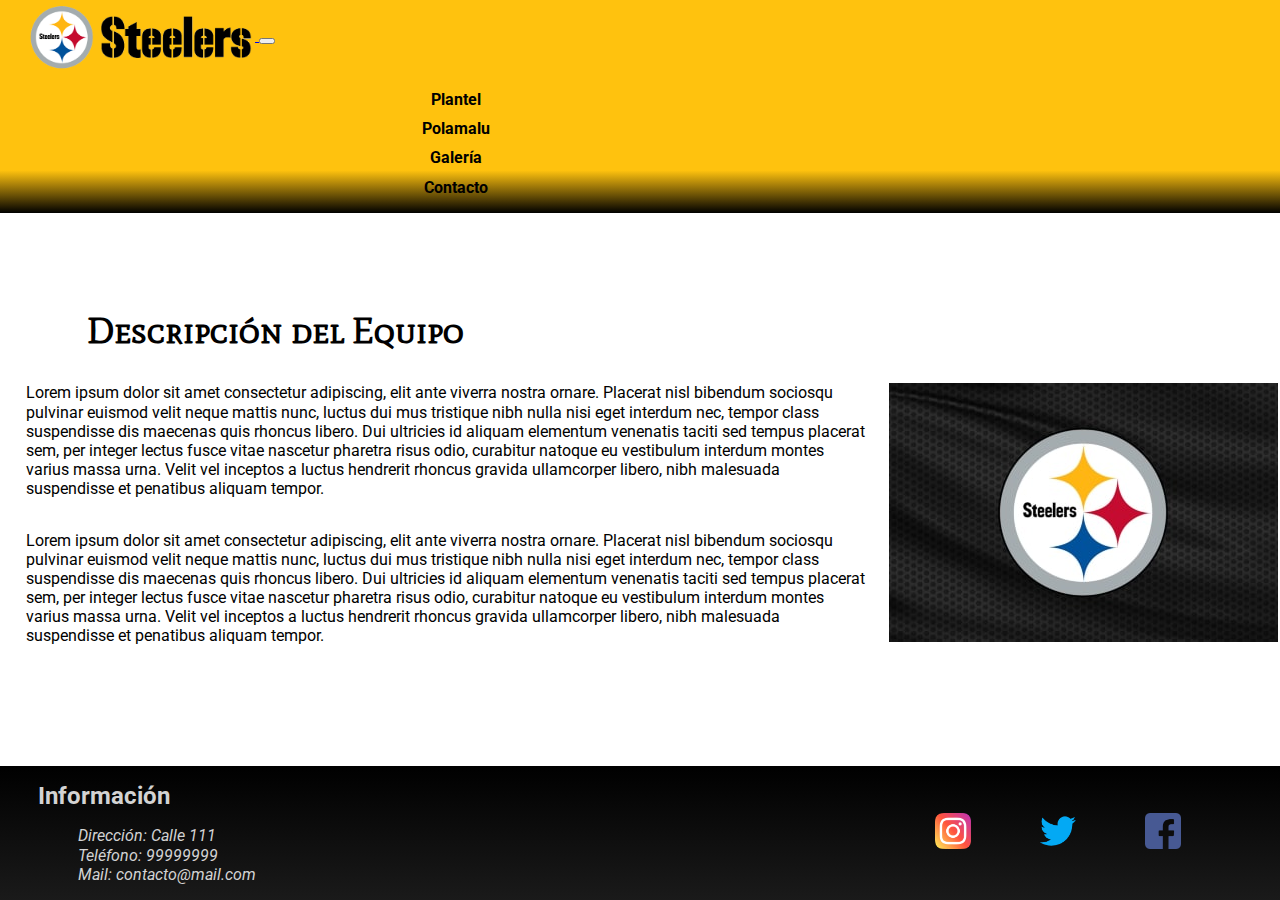
==== index.html @ 756e3cea "Versión 1.0, se traen los archivos de la preentrega 4" ====
<!DOCTYPE html>
<html lang="en">
<head>
    <meta charset="UTF-8">
    <meta http-equiv="X-UA-Compatible" content="IE=edge">
    <meta name="viewport" content="width=device-width, initial-scale=1.0">
    <meta name="description" content="Sitio homenaje al equipo de NFL Sittsburgh Steelers">
    <meta name="keywords" content="Steelers, Pittsburgh Steelers, NFL">
    <meta name="author" content="Emiliano Rey">
    <title>Pittsburgh Steelers</title>

    <!--Link a Bootstrap-->
    <link href="https://cdn.jsdelivr.net/npm/bootstrap@5.0.2/dist/css/bootstrap.min.css" rel="stylesheet" integrity="sha384-EVSTQN3/azprG1Anm3QDgpJLIm9Nao0Yz1ztcQTwFspd3yD65VohhpuuCOmLASjC" crossorigin="anonymous">

    <!--Estilo general del sitio-->
    <link rel="stylesheet" href="CSS/estilo.css">

    <!--Animaciones de animate.css-->
    <link rel="stylesheet" href="https://cdnjs.cloudflare.com/ajax/libs/animate.css/4.1.1/animate.min.css">

    <!--Fonts de Google, Roboto para el texto general y Mate para la mayoría de títulos-->
    <link rel="preconnect" href="https://fonts.gstatic.com">
    <link href="https://fonts.googleapis.com/css2?family=Mate+SC&family=Roboto&display=swap" rel="stylesheet">
</head>
<body>
    <header class="container-fluid">
        <!--Inicio de navbar de Bootstrap-->
        <!--Debo dejar el navbar-light, de otra forma el button no queda visible-->
        <nav class="navbar navbar-expand-lg container-fluid navbar-light">
            <div class="container-fluid">
                <a class="navbar-brand" href="index.html">
                    <img src="Imagenes/homeLogo.png" alt="Steelers Logo" class="menuLogo">
                </a>
                <button class="navbar-toggler" type="button" data-bs-toggle="collapse" data-bs-target="#navbarNav" aria-controls="navbarNav" aria-expanded="false" aria-label="Toggle navigation">
                    <span class="navbar-toggler-icon"></span>
                </button>
                <div class="collapse navbar-collapse justify-content-end" id="navbarNav">
                    <ul class="navbar-nav row" style="width: 50%;">
                        <li class="nav-item col-3">
                            <a class="nav-link" href="Paginas/plantel.html">Plantel</a>
                        </li>
                        <li class="nav-item col-3">
                            <a class="nav-link" href="Paginas/polamalu.html">Polamalu</a>
                        </li>
                        <li class="nav-item col-3">
                            <a class="nav-link" href="Paginas/galeria.html">Galería</a>
                        </li>
                        <li class="nav-item col-3">
                            <a class="nav-link" href="Paginas/contacto.html">Contacto</a>
                        </li>
                    </ul>
                </div>
            </div>
        </nav>
        <!--Inicio de navbar de Bootstrap-->
    </header>

    <!--header anterior a Bootstrap, que queda comentado para no perderlo
    <header>
        <div class="menuBox">
            <a href="index.html">
                <img src="Imagenes/homeLogo.png" alt="Steelers Logo" class="menuLogo">
            </a>
        </div>
        <nav>
            <ul class="listadoNav">
                <li>
                    <a href="Paginas/plantel.html">Plantel</a>
                </li>
                <li>
                    <a href="Paginas/polamalu.html">Polamalu</a>
                </li>
                <li>
                    <a href="Paginas/galeria.html">Galería</a>
                </li>
                <li style="border: none;">
                    <a href="Paginas/contacto.html">Contacto</a>
                </li>
            </ul>
        </nav>
    </header>
    -->

    <main id="homeMain">
        <h1 class="mainTitulo">Descripción del Equipo</h1>
        <div class="homeMainText" id="primerParrafoHome">
            <!--Contenedor con información sobre el equipo-->
            <p>Lorem ipsum dolor sit amet consectetur adipiscing, elit ante viverra nostra ornare. Placerat nisl bibendum sociosqu pulvinar euismod velit neque mattis nunc, luctus dui mus tristique nibh nulla nisi eget interdum nec, tempor class suspendisse dis maecenas quis rhoncus libero. Dui ultricies id aliquam elementum venenatis taciti sed tempus placerat sem, per integer lectus fusce vitae nascetur pharetra risus odio, curabitur natoque eu vestibulum interdum montes varius massa urna. Velit vel inceptos a luctus hendrerit rhoncus gravida ullamcorper libero, nibh malesuada suspendisse et penatibus aliquam tempor.
            </p>
        </div>
        <div class="homeMainText" id="segundoParrafoHome">
            <p>Lorem ipsum dolor sit amet consectetur adipiscing, elit ante viverra nostra ornare. Placerat nisl bibendum sociosqu pulvinar euismod velit neque mattis nunc, luctus dui mus tristique nibh nulla nisi eget interdum nec, tempor class suspendisse dis maecenas quis rhoncus libero. Dui ultricies id aliquam elementum venenatis taciti sed tempus placerat sem, per integer lectus fusce vitae nascetur pharetra risus odio, curabitur natoque eu vestibulum interdum montes varius massa urna. Velit vel inceptos a luctus hendrerit rhoncus gravida ullamcorper libero, nibh malesuada suspendisse et penatibus aliquam tempor.
            </p>
        </div>
        <aside class="homeMainImg">
            <!--Contenedor con la imagen principal del sitio, responsive por bootstrap-->
            <img src="Imagenes/Steelers.jpg" class="img-fluid" alt="Logo Steelers fondo negro" id="imagenPresentacion">
        </aside>
    </main>

    <footer>
        <div class="footerContactos">
            <!--Contenedor para información de contacto-->
            <h2>Información</h2>
            <!--Listado con los contactos-->
            <ul class="contactosListado">
                <li>Dirección: Calle 111</li>
                <li>Teléfono: 99999999</li>
                <li>Mail: contacto@mail.com</li>
            </ul>
        </div>
        <div class="footerRedes">
            <!--Contenedor para Redes Sociales, con con logo y enlaces a las redes oficiales-->
            <a href="https://www.instagram.com/steelers/">
                <img src="Imagenes/instagramLogo.png" alt="Logo de Instagram" class="footerRedesImg">
            </a>
            <a href="https://twitter.com/steelers?lang=es">
                <img src="Imagenes/twitterLogo.png" alt="Logo de Twitter" class="footerRedesImg">
            </a>
            <a href="https://www.facebook.com/steelers/">
                <img src="Imagenes/facebookLogo.png" alt="Logo de Facebook" class="footerRedesImg">
            </a>
        </div>
    </footer>

    <!--Scrip de Bootstrap-->
    <script src="https://cdn.jsdelivr.net/npm/bootstrap@5.0.2/dist/js/bootstrap.bundle.min.js" integrity="sha384-MrcW6ZMFYlzcLA8Nl+NtUVF0sA7MsXsP1UyJoMp4YLEuNSfAP+JcXn/tWtIaxVXM" crossorigin="anonymous"></script>
</body>
</html>
---- CSS/estilo.css ----
@charset "UTF-8";
/*Estilos generales del sitio e imports del resto de archivos .scss. Este archvio será compilado en css*/
/*Imports del resto de archivos con estilos particulares*/
/*Variables con colores de la paleta*/
/*Estilos para el menú superior o navegador del sitio*/
header {
  background: linear-gradient(0deg, #000 0%, #FFC20E 20%);
  margin-bottom: 50px; }

/*Estilo del navegador del menú superior*/
.navbar {
  margin: 0px;
  padding: 0px; }

/*Contenedor con el logo*/
.navbar-brand {
  margin-left: 25px;
  padding: 0px; }

.navbar-nav, .navbar-toggler {
  margin-right: 4%; }

#navbarNav {
  margin-left: 10%; }

/*Clase para dar estilo a la imagen que sirve como logo en el Menú*/
.menuLogo {
  width: 230px;
  height: auto;
  vertical-align: middle; }

/*Estilo para los enlaces a las distintas páginas del sitio, en el navegador*/
.nav-link {
  text-decoration: none;
  font-family: 'Roboto', sans-serif;
  /*!important para matar el estilo traido por Bootstrap*/
  color: #000 !important;
  padding: 3px 0px;
  font-weight: bold; }

/*Estilo para los enlaces a las distintas páginas del sitio, en el navegador*/
.nav-link:hover {
  /*!important para matar el estilo anterior*/
  color: #A5ACAF !important;
  border-bottom: #A5ACAF 1px solid;
  transition: 0.3s; }

/*Estilo para los li del navegador*/
.nav-item {
  text-align: center;
  padding: 0px;
  margin: 10px 0px; }

/*Estilos para el footer del sitio*/
footer {
  background: linear-gradient(#000, #1a1a1a);
  color: lightgrey;
  font-family: 'Roboto', sans-serif;
  width: 100%;
  margin-top: 50px;
  display: flex;
  justify-content: space-between;
  align-items: center; }

.footerContactos {
  width: 30%;
  margin-left: 3%;
  grid-area: Contacto;
  /*Estilo para el título del contenedor de contactos*/ }
  .footerContactos h2 {
    font-size: 24px;
    font-weight: bold;
    margin: 4% 0px; }

/*Estilo del contenedor con las redes*/
.footerRedes {
  grid-area: Redes;
  margin-right: 30px;
  display: flex;
  width: 30%;
  justify-content: space-evenly; }

.footerRedesImg {
  width: 36px;
  height: auto; }

/*Clase para dar estilo al listado de contactos*/
.contactosListado {
  font-style: italic; }

@media screen and (max-width: 600px) {
  footer {
    flex-direction: column; }
  .footerContactos, .footerRedes {
    width: 80%;
    text-align: center;
    margin: 0px 0px 25px 0px; }
  .contactosListado {
    padding: 0px; } }

/*Estilos particulares para la página "home"*/
#homeMain {
  margin-right: 50px;
  display: grid;
  grid-template-columns: 70% 30%;
  grid-template-rows: 50px auto auto;
  grid-template-areas: "Titulo Titulo" "Parrafo1 Imagen" "Parrafo2 Imagen";
  column-gap: 20px;
  align-items: center; }
  #homeMain .mainTitulo {
    grid-area: Titulo; }

#primerParrafoHome {
  grid-area: Parrafo1; }

#segundoParrafoHome {
  grid-area: Parrafo2; }

/*Contener donde se ubica la Imagen principal del Home*/
.homeMainImg {
  grid-area: Imagen; }

/*Estilo a la imagen principal en Home*/
#imagenPresentacion {
  animation: fadeInFromBottom;
  animation-duration: 1.5s; }

@keyframes fadeInFromBottom {
  from {
    transform: translateY(50%);
    opacity: 0%; } }

/*Media Query para tablets y móviles en horizontal*/
@media screen and (max-width: 992px) {
  #homeMain {
    grid-template-columns: 60% 40%;
    grid-template-areas: "Titulo Titulo" "Parrafo1 Imagen" "Parrafo2 Parrafo2"; } }

/*Media Query para dispositivos móviles*/
@media screen and (max-width: 600px) {
  #homeMain {
    display: flex;
    flex-direction: column;
    margin: 0px 5%;
    align-self: center; }
    #homeMain .mainTitulo {
      margin-left: 0px; }
    #homeMain .homeMainText {
      order: 2; } }

/*Estilos particulares para la página "Plantel"*/
.tablaPlantel {
  color: #000;
  width: 80%;
  border-collapse: collapse;
  border: #000 solid 1.5px;
  margin-bottom: 50px;
  font-family: 'Roboto', sans-serif;
  background-color: white;
  caption-side: top;
  /*Estilo para dar el formato de "zebra" a la tabla*/
  /*Estilo para la primer columna de cada tabla*/
  /*Estilo para el título de cada tabla*/ }
  .tablaPlantel tr:nth-child(odd) {
    background-color: #e7e7e7; }
  .tablaPlantel th {
    font-size: 20px;
    padding: 8px 20px;
    width: 25%;
    text-align: left; }
  .tablaPlantel td {
    font-size: 16px;
    padding: 8px 20px;
    width: 25%; }
  .tablaPlantel td:first-child, .tablaPlantel th:first-child {
    font-weight: bold;
    border-right: #000 solid 0.5px; }
  .tablaPlantel caption {
    color: #000;
    border: #000 solid 2px;
    border-top-left-radius: 20px;
    border-top-right-radius: 20px;
    border-bottom: none;
    font-size: 24px;
    font-weight: bold;
    text-align: left;
    padding: 8px 0px 8px 45px;
    background-color: #FFC20E; }

@media screen and (max-width: 600px) {
  .tablaPlantel {
    width: 100%; }
    .tablaPlantel th {
      font-size: 14px;
      padding: 4px 10px; }
    .tablaPlantel td {
      font-size: 11px;
      padding: 4px 10px; } }

/*Estilos particulares para la página "polamalu"*/
/*Grilla para estructurar el contenido de la página*/
#polamaluMain {
  display: grid;
  padding-right: 2%;
  margin-bottom: 50px;
  grid-template-columns: 40% 30% 25%;
  grid-template-rows: 50px repeat(2, auto);
  column-gap: 20px;
  row-gap: 20px;
  grid-template-areas: "Titulo Titulo Titulo" "TextoPrimario TextoPrimario Imagen" "Gif TextoSecundario TextoSecundario";
  align-items: center; }
  #polamaluMain .mainTitulo {
    grid-area: Titulo;
    margin-bottom: 0px; }

#polamaluPrimerTexto {
  grid-area: TextoPrimario; }

#polamaluMainCarrusel {
  grid-area: Imagen;
  width: 100%; }

#polamaluMainGif {
  grid-area: Gif;
  width: 100%; }

#polamaluSegundoTexto {
  grid-area: TextoSecundario; }

@media screen and (max-width: 600px) {
  #polamaluMain {
    display: flex;
    flex-direction: column;
    margin: 0px 5%;
    padding-right: 0%;
    align-self: center; } }

/*Estilos particulares para la página "galería"*/
/*Grilla para la parte de imagenes de la galería*/
.galeriaImagenes, .galeriaVideos {
  display: grid;
  width: 100%;
  margin-bottom: 100px;
  grid-template: 50px repeat(2, auto)/repeat(4, 1fr);
  column-gap: 1.5%;
  row-gap: 5%; }
  .galeriaImagenes .mainTitulo, .galeriaVideos .mainTitulo {
    grid-column: 1 / 5; }

/*Estilo para imagenes de la galería, con animación de animate.css*/
.imgPequeñaGalería {
  animation: zoomIn;
  animation-duration: 2s;
  width: 100%; }

/*Estilos para los videos de la página galeria, se quita de momento porque resultaron muy pesados para el sitio*/
.galeriaVideos {
  grid-template: 50px auto/repeat(3, 1fr); }
  .galeriaVideos .mainTitulo {
    grid-column: 1 / 4; }

/*Estilos para los modals o "Zoom" de las imagenes*/
.modal-content {
  position: relative; }
  .modal-content button {
    position: absolute;
    top: 1em;
    right: 1em; }

/*Media Query para tablets y móviles en horizontal*/
@media screen and (max-width: 992px) {
  .galeriaImagenes, .galeriaVideos {
    margin-bottom: 150px;
    grid-template: 50px repeat(4, auto)/repeat(2, 1fr);
    row-gap: 2.5%; }
    .galeriaImagenes .mainTitulo, .galeriaVideos .mainTitulo {
      grid-column: 1 / 3; }
    .galeriaImagenes #contenedorVideo1, .galeriaVideos #contenedorVideo1 {
      grid-column: 1 / 3; } }

/*Media Query para dispositivos móviles*/
@media screen and (max-width: 600px) {
  .galeriaImagenes, .galeriaVideos, .galeriaVideos {
    display: flex;
    flex-direction: column;
    row-gap: 15px;
    margin-bottom: 50px; }
    .galeriaImagenes img, .galeriaVideos img, .galeriaImagenes .contenedorVideo, .galeriaVideos .contenedorVideo, .galeriaVideos img, .galeriaVideos .contenedorVideo {
      max-width: 85%;
      align-self: center; }
  #galeriaMain .mainTitulo {
    padding-left: 15%; } }

/*Estilos particulares para la página "contacto"*/
#contactoMain {
  color: #000;
  display: flex;
  justify-content: center;
  font-family: 'Roboto', sans-serif;
  /*Estilo particular para el form de esta página*/ }
  #contactoMain section {
    padding-top: 40px; }
  #contactoMain form {
    background-color: #A5ACAF;
    padding: 20px;
    border-radius: 10px; }
    #contactoMain form input {
      margin-bottom: 15px; }

.form-switch label {
  margin-bottom: 0px;
  vertical-align: middle; }

@media screen and (max-width: 600px) {
  #contactoMain {
    flex-direction: column;
    width: 90%;
    align-self: center; }
    #contactoMain section {
      padding-top: 0px; } }

/*Estilo general para el cuerpo de las páginas*/
body {
  margin: 0px;
  line-height: 1.2;
  display: flex;
  flex-direction: column;
  justify-content: space-between;
  min-height: 100vh; }

main {
  margin: 0% 2%; }

/*Estilo general para las listas*/
ul {
  list-style: none; }

/*Estilo para quitar el padding a los contenedores de bootstrap*/
.container-fluid, .container {
  padding: 0px; }

/*Estilo para todos los títulos de las páginas, que tendrán el mismo formato*/
.mainTitulo {
  font-family: 'Mate SC', serif;
  font-size: 36px;
  color: black;
  font-weight: bold;
  margin: 0px 0px 24px 5%; }

@media screen and (max-width: 600px) {
  .mainTitulo {
    font-size: 28px; } }

/*Estilo para todos los párrafos de las páginas, que tendrán el mismo formato*/
p {
  font-family: 'Roboto', sans-serif;
  color: #000;
  margin: 16px 0px; }
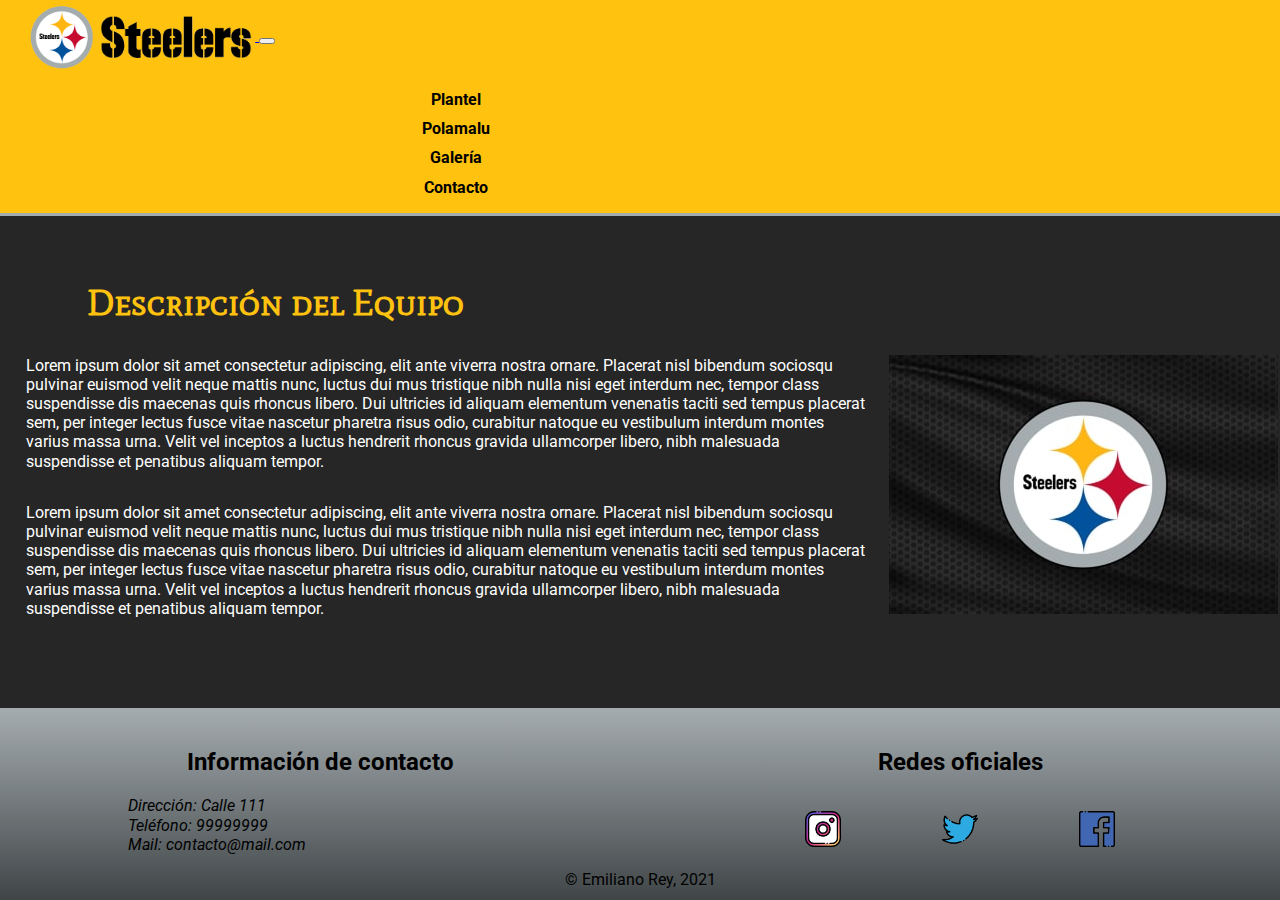
==== commit 318eeabf: "Versión 2.0, cambio de colores respetando la paleta y mejoras al footer" ====
--- a/index.html
+++ b/index.html
@@ -101,7 +101,7 @@
     <footer>
         <div class="footerContactos">
             <!--Contenedor para información de contacto-->
-            <h2>Información</h2>
+            <h2>Información de contacto</h2>
             <!--Listado con los contactos-->
             <ul class="contactosListado">
                 <li>Dirección: Calle 111</li>
@@ -111,16 +111,20 @@
         </div>
         <div class="footerRedes">
             <!--Contenedor para Redes Sociales, con con logo y enlaces a las redes oficiales-->
-            <a href="https://www.instagram.com/steelers/">
-                <img src="Imagenes/instagramLogo.png" alt="Logo de Instagram" class="footerRedesImg">
-            </a>
-            <a href="https://twitter.com/steelers?lang=es">
-                <img src="Imagenes/twitterLogo.png" alt="Logo de Twitter" class="footerRedesImg">
-            </a>
-            <a href="https://www.facebook.com/steelers/">
-                <img src="Imagenes/facebookLogo.png" alt="Logo de Facebook" class="footerRedesImg">
-            </a>
+            <h2>Redes oficiales</h2>
+            <div class="footerRedesIconos">
+                <a href="https://www.instagram.com/steelers/">
+                    <img src="Imagenes/instagramLogo.png" alt="Logo de Instagram" class="footerRedesImg">
+                </a>
+                <a href="https://twitter.com/steelers?lang=es">
+                    <img src="Imagenes/twitterLogo.png" alt="Logo de Twitter" class="footerRedesImg">
+                </a>
+                <a href="https://www.facebook.com/steelers/">
+                    <img src="Imagenes/facebookLogo.png" alt="Logo de Facebook" class="footerRedesImg">
+                </a>
+            </div>
         </div>
+        <p>&copy; Emiliano Rey, 2021</p>
     </footer>
 
     <!--Scrip de Bootstrap-->
--- a/CSS/estilo.css
+++ b/CSS/estilo.css
@@ -2,9 +2,11 @@
 /*Estilos generales del sitio e imports del resto de archivos .scss. Este archvio será compilado en css*/
 /*Imports del resto de archivos con estilos particulares*/
 /*Variables con colores de la paleta*/
+/*Variables para media queries*/
 /*Estilos para el menú superior o navegador del sitio*/
 header {
-  background: linear-gradient(0deg, #000 0%, #FFC20E 20%);
+  background-color: #FFC20E;
+  border-bottom: solid 3px #A5ACAF;
   margin-bottom: 50px; }
 
 /*Estilo del navegador del menú superior*/
@@ -51,52 +53,62 @@
   padding: 0px;
   margin: 10px 0px; }
 
-/*Estilos para el footer del sitio*/
 footer {
-  background: linear-gradient(#000, #1a1a1a);
-  color: lightgrey;
-  font-family: 'Roboto', sans-serif;
-  width: 100%;
+  background: linear-gradient(#A5ACAF, #404648);
+  color: #000;
+  font-family: 'Roboto', sans-serif;
   margin-top: 50px;
-  display: flex;
-  justify-content: space-between;
-  align-items: center; }
-
-.footerContactos {
-  width: 30%;
-  margin-left: 3%;
-  grid-area: Contacto;
-  /*Estilo para el título del contenedor de contactos*/ }
-  .footerContactos h2 {
+  padding-top: 20px;
+  display: grid;
+  grid-template-columns: repeat(2, 1fr);
+  grid-template-rows: auto 30px;
+  grid-template-areas: "Contactos Redes"+ "Copy Copy";
+  justify-items: center;
+  /*Estilo para los títulos del footer*/ }
+  footer h2 {
     font-size: 24px;
     font-weight: bold;
-    margin: 4% 0px; }
-
-/*Estilo del contenedor con las redes*/
+    text-align: center; }
+  footer p {
+    color: #000;
+    margin: 0px;
+    grid-area: Copy; }
+
+.footerContactos {
+  grid-area: Contactos;
+  width: 100%;
+  /*Clase para dar estilo al listado de contactos*/ }
+  .footerContactos .contactosListado {
+    font-style: italic;
+    padding-left: 20%; }
+
 .footerRedes {
   grid-area: Redes;
-  margin-right: 30px;
+  width: 100%;
   display: flex;
-  width: 30%;
-  justify-content: space-evenly; }
-
-.footerRedesImg {
-  width: 36px;
-  height: auto; }
-
-/*Clase para dar estilo al listado de contactos*/
-.contactosListado {
-  font-style: italic; }
+  flex-direction: column;
+  row-gap: 10%;
+  align-items: center; }
+  .footerRedes .footerRedesIconos {
+    display: flex;
+    width: 80%;
+    justify-content: space-evenly; }
+    .footerRedes .footerRedesIconos .footerRedesImg {
+      width: 36px;
+      height: auto; }
 
 @media screen and (max-width: 600px) {
   footer {
-    flex-direction: column; }
-  .footerContactos, .footerRedes {
+    display: flex;
+    flex-direction: column;
+    align-items: center; }
+  .footerContactos, .footerRedes, p {
     width: 80%;
     text-align: center;
-    margin: 0px 0px 25px 0px; }
+    padding-bottom: 20px; }
   .contactosListado {
-    padding: 0px; } }
+    padding-left: 0px !important; } }
 
 /*Estilos particulares para la página "home"*/
 #homeMain {
@@ -144,9 +156,7 @@
 @media screen and (max-width: 600px) {
   #homeMain {
     display: flex;
-    flex-direction: column;
-    margin: 0px 5%;
-    align-self: center; }
+    flex-direction: column; }
     #homeMain .mainTitulo {
       margin-left: 0px; }
     #homeMain .homeMainText {
@@ -278,10 +288,11 @@
   .galeriaImagenes, .galeriaVideos {
     margin-bottom: 150px;
     grid-template: 50px repeat(4, auto)/repeat(2, 1fr);
-    row-gap: 2.5%; }
+    row-gap: 2.5%;
+    /*Transformo el primer .contenedorVideo para mejorar la estructura en tablets*/ }
     .galeriaImagenes .mainTitulo, .galeriaVideos .mainTitulo {
       grid-column: 1 / 3; }
-    .galeriaImagenes #contenedorVideo1, .galeriaVideos #contenedorVideo1 {
+    .galeriaImagenes .contenedorVideo:first-of-type, .galeriaVideos .contenedorVideo:first-of-type {
       grid-column: 1 / 3; } }
 
 /*Media Query para dispositivos móviles*/
@@ -328,6 +339,7 @@
 /*Estilo general para el cuerpo de las páginas*/
 body {
   margin: 0px;
+  background-color: #262626;
   line-height: 1.2;
   display: flex;
   flex-direction: column;
@@ -349,7 +361,7 @@
 .mainTitulo {
   font-family: 'Mate SC', serif;
   font-size: 36px;
-  color: black;
+  color: #FFC20E;
   font-weight: bold;
   margin: 0px 0px 24px 5%; }
 
@@ -360,5 +372,5 @@
 /*Estilo para todos los párrafos de las páginas, que tendrán el mismo formato*/
 p {
   font-family: 'Roboto', sans-serif;
-  color: #000;
+  color: white;
   margin: 16px 0px; }
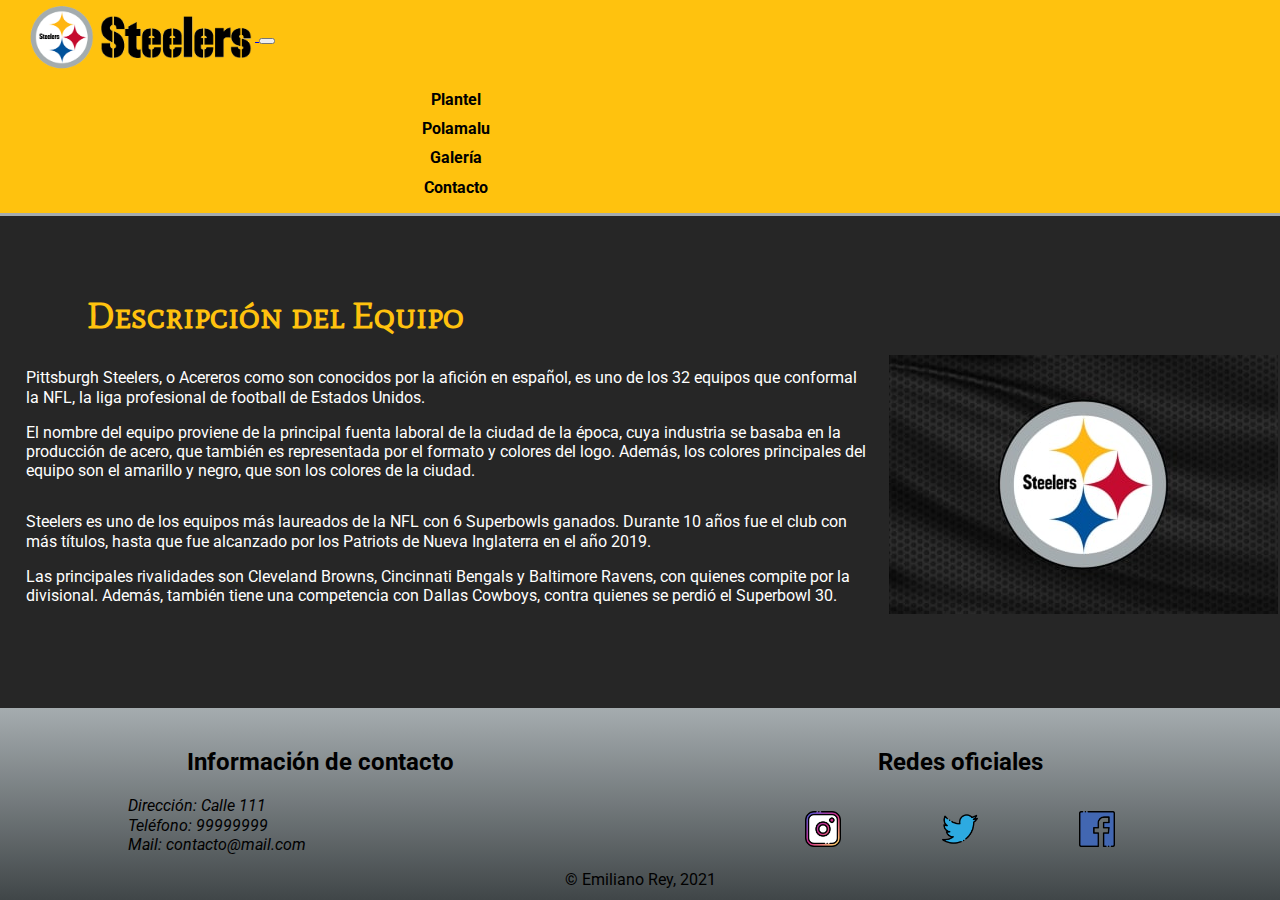
==== commit 4764b521: "Versión 3.0, cambio a textos de las páginas Home y Polamalu." ====
--- a/index.html
+++ b/index.html
@@ -85,12 +85,12 @@
         <h1 class="mainTitulo">Descripción del Equipo</h1>
         <div class="homeMainText" id="primerParrafoHome">
             <!--Contenedor con información sobre el equipo-->
-            <p>Lorem ipsum dolor sit amet consectetur adipiscing, elit ante viverra nostra ornare. Placerat nisl bibendum sociosqu pulvinar euismod velit neque mattis nunc, luctus dui mus tristique nibh nulla nisi eget interdum nec, tempor class suspendisse dis maecenas quis rhoncus libero. Dui ultricies id aliquam elementum venenatis taciti sed tempus placerat sem, per integer lectus fusce vitae nascetur pharetra risus odio, curabitur natoque eu vestibulum interdum montes varius massa urna. Velit vel inceptos a luctus hendrerit rhoncus gravida ullamcorper libero, nibh malesuada suspendisse et penatibus aliquam tempor.
-            </p>
+            <p>Pittsburgh Steelers, o Acereros como son conocidos por la afición en español, es uno de los 32 equipos que conformal la NFL, la liga profesional de football de Estados Unidos.</p>
+            <p>El nombre del equipo proviene de la principal fuenta laboral de la ciudad de la época, cuya industria se basaba en la producción de acero, que también es representada por el formato y colores del logo. Además, los colores principales del equipo son el amarillo y negro, que son los colores de la ciudad.</p>
         </div>
         <div class="homeMainText" id="segundoParrafoHome">
-            <p>Lorem ipsum dolor sit amet consectetur adipiscing, elit ante viverra nostra ornare. Placerat nisl bibendum sociosqu pulvinar euismod velit neque mattis nunc, luctus dui mus tristique nibh nulla nisi eget interdum nec, tempor class suspendisse dis maecenas quis rhoncus libero. Dui ultricies id aliquam elementum venenatis taciti sed tempus placerat sem, per integer lectus fusce vitae nascetur pharetra risus odio, curabitur natoque eu vestibulum interdum montes varius massa urna. Velit vel inceptos a luctus hendrerit rhoncus gravida ullamcorper libero, nibh malesuada suspendisse et penatibus aliquam tempor.
-            </p>
+            <p>Steelers es uno de los equipos más laureados de la NFL con 6 Superbowls ganados. Durante 10 años fue el club con más títulos, hasta que fue alcanzado por los Patriots de Nueva Inglaterra en el año 2019.</p>
+            <p>Las principales rivalidades son Cleveland Browns, Cincinnati Bengals y Baltimore Ravens, con quienes compite por la divisional. Además, también tiene una competencia con Dallas Cowboys, contra quienes se perdió el Superbowl 30.</p>
         </div>
         <aside class="homeMainImg">
             <!--Contenedor con la imagen principal del sitio, responsive por bootstrap-->
--- a/CSS/estilo.css
+++ b/CSS/estilo.css
@@ -123,6 +123,8 @@
   align-items: center; }
   #homeMain .mainTitulo {
     grid-area: Titulo; }
+  #homeMain p::first-line {
+    padding-left: 10px; }
 
 #primerParrafoHome {
   grid-area: Parrafo1; }
@@ -156,11 +158,17 @@
 @media screen and (max-width: 600px) {
   #homeMain {
     display: flex;
-    flex-direction: column; }
+    flex-direction: column;
+    margin: 0px 5%;
+    align-self: center; }
     #homeMain .mainTitulo {
       margin-left: 0px; }
     #homeMain .homeMainText {
-      order: 2; } }
+      order: 2; }
+      #homeMain .homeMainText p {
+        text-align: center;
+        width: 100%;
+        padding: 0px; } }
 
 /*Estilos particulares para la página "Plantel"*/
 .tablaPlantel {
@@ -249,7 +257,9 @@
     flex-direction: column;
     margin: 0px 5%;
     padding-right: 0%;
-    align-self: center; } }
+    align-self: center; }
+    #polamaluMain p {
+      width: 100%; } }
 
 /*Estilos particulares para la página "galería"*/
 /*Grilla para la parte de imagenes de la galería*/
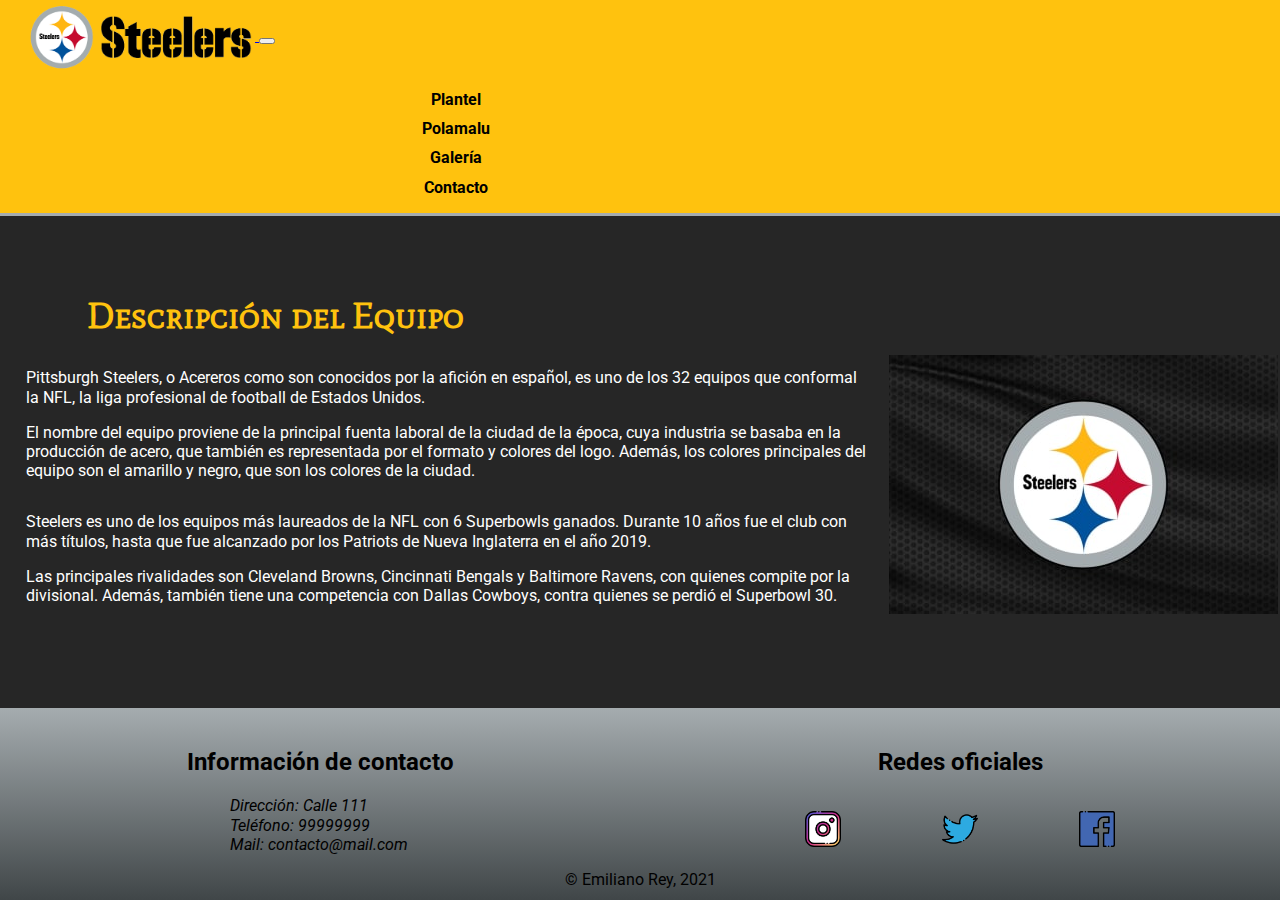
==== commit c39131e7: "Versión 3.2, corrección del zoom de las imagenes en pantallas pequeñas" ====
--- a/index.html
+++ b/index.html
@@ -55,31 +55,6 @@
         <!--Inicio de navbar de Bootstrap-->
     </header>
 
-    <!--header anterior a Bootstrap, que queda comentado para no perderlo
-    <header>
-        <div class="menuBox">
-            <a href="index.html">
-                <img src="Imagenes/homeLogo.png" alt="Steelers Logo" class="menuLogo">
-            </a>
-        </div>
-        <nav>
-            <ul class="listadoNav">
-                <li>
-                    <a href="Paginas/plantel.html">Plantel</a>
-                </li>
-                <li>
-                    <a href="Paginas/polamalu.html">Polamalu</a>
-                </li>
-                <li>
-                    <a href="Paginas/galeria.html">Galería</a>
-                </li>
-                <li style="border: none;">
-                    <a href="Paginas/contacto.html">Contacto</a>
-                </li>
-            </ul>
-        </nav>
-    </header>
-    -->
 
     <main id="homeMain">
         <h1 class="mainTitulo">Descripción del Equipo</h1>
--- a/CSS/estilo.css
+++ b/CSS/estilo.css
@@ -81,7 +81,7 @@
   /*Clase para dar estilo al listado de contactos*/ }
   .footerContactos .contactosListado {
     font-style: italic;
-    padding-left: 20%; }
+    padding-left: 18vw; }
 
 .footerRedes {
   grid-area: Redes;
@@ -313,10 +313,14 @@
     row-gap: 15px;
     margin-bottom: 50px; }
     .galeriaImagenes img, .galeriaVideos img, .galeriaImagenes .contenedorVideo, .galeriaVideos .contenedorVideo, .galeriaVideos img, .galeriaVideos .contenedorVideo {
-      max-width: 85%;
+      width: 85%;
       align-self: center; }
   #galeriaMain .mainTitulo {
-    padding-left: 15%; } }
+    padding-left: 15%; }
+  .modal-content {
+    /*Estilo para que la imagen ocupe el 100% del ancho del modal al hacer zoom.*/ }
+    .modal-content img {
+      width: 100%; } }
 
 /*Estilos particulares para la página "contacto"*/
 #contactoMain {
